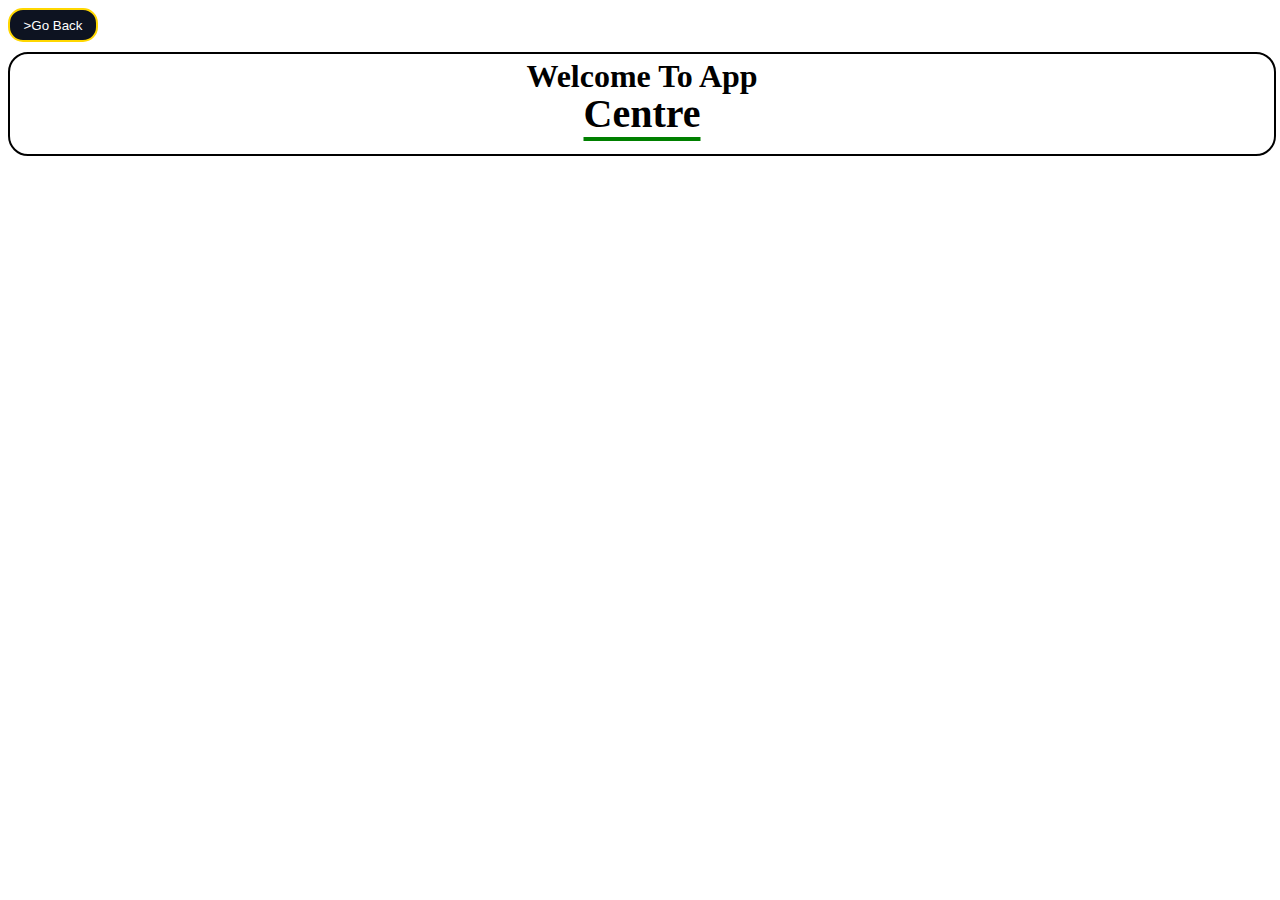
==== app.html @ bb08332a "Add files via upload" ====
<!DOCTYPE html>
<html lang="en">
<head>
<meta charset="UTF-8">
<meta name="viewport" content="width=device-width,initial-scale=1.0">
<link rel="stylesheet" href="app.css">
<title>Anwarul Abedin Portfolio</title>
</head>
<body>
  <a href="para.html"><button id="bittu">>Go Back</button></a>
  <div id="box">
  <h1>Welcome To App</h1>
  <h2>Centre</h2>
  <br>
  </div>

<script src="app.js"></script>
</body>
</html>
---- app.css ----
body{
  background-color:#FFF;
}

#bittu{
  background-color:#0D1321;
  color:#FFF;
  height:34px;
  width:90px;
  border-radius:15px;
  border:2px solid gold;
  text-align:center;
}
#box{
  margin-top:10px;
  height:100px;
  width:100%;
  border:2px solid black;
  border-radius:20px;
  box-shadow: 2px px black;
  
}
h1{
  line-height:3px;
  font-family:serif;
  text-align:center;
}
h2{
  font-family:serif;
  text-align:center;
  font-size:40px;
  line-height:4px;
  text-decoration:underline;
  text-decoration-color:green;
  text-underline-offset:10px;
}
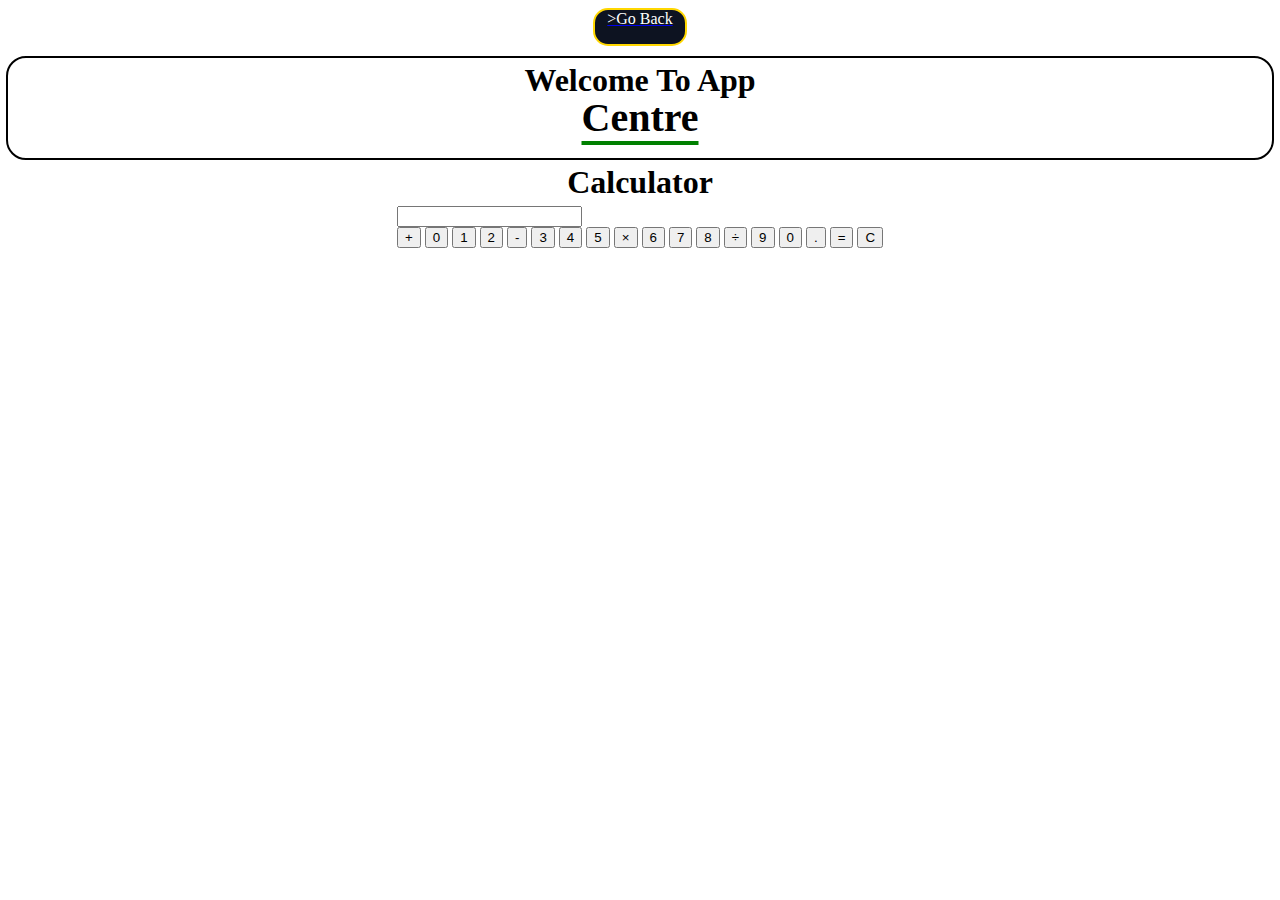
==== commit c929fabb: "Update app.html" ====
--- a/app.html
+++ b/app.html
@@ -7,11 +7,35 @@
 <title>Anwarul Abedin Portfolio</title>
 </head>
 <body>
-  <a href="para.html"><button id="bittu">>Go Back</button></a>
+  <a href="index.html"><div id="bittu">>Go Back</div></a>
   <div id="box">
   <h1>Welcome To App</h1>
   <h2>Centre</h2>
   <br>
+  </div>
+   <h1 id="b">Calculator</h1>
+  <div id="calculator">
+  <input id="display" readonly>
+  <div id="keys">
+  <button onclick="appendToDisplay('+')" id="n">+</button>
+  <button onclick="appendToDisplay('0')">0</button>
+  <button onclick="appendToDisplay('1')">1</button>
+  <button onclick="appendToDisplay('2')">2</button>
+  <button onclick="appendToDisplay('-')"id="n">-</button>
+  <button onclick="appendToDisplay('3')">3</button>
+  <button onclick="appendToDisplay('4')">4</button>
+  <button onclick="appendToDisplay('5')">5</button>
+  <button onclick="appendToDisplay('*')"id="n">×</button>
+  <button onclick="appendToDisplay('6')">6</button>
+  <button onclick="appendToDisplay('7')">7</button>
+  <button onclick="appendToDisplay('8')">8</button>
+  <button onclick="appendToDisplay('/')"id="n">÷</button>
+  <button onclick="appendToDisplay('9')">9</button>
+  <button onclick="appendToDisplay('0')">0</button>
+  <button onclick="appendToDisplay('.')">.</button>
+  <button onclick="calculate()" id="n">=</button>  
+  <button onclick="clearDisplay()" id="n">C</button>  
+  </div>
   </div>
 
 <script src="app.js"></script>
--- a/app.css
+++ b/app.css
@@ -1,5 +1,9 @@
 body{
   background-color:#FFF;
+  display:flex;
+  justify-content:center;
+  align-items:center;
+  flex-direction: column;
 }
 
 #bittu{
@@ -33,4 +37,8 @@
   text-decoration:underline;
   text-decoration-color:green;
   text-underline-offset:10px;
+}
+* {
+user-select: none;
+-webkit-user-select: none;
 }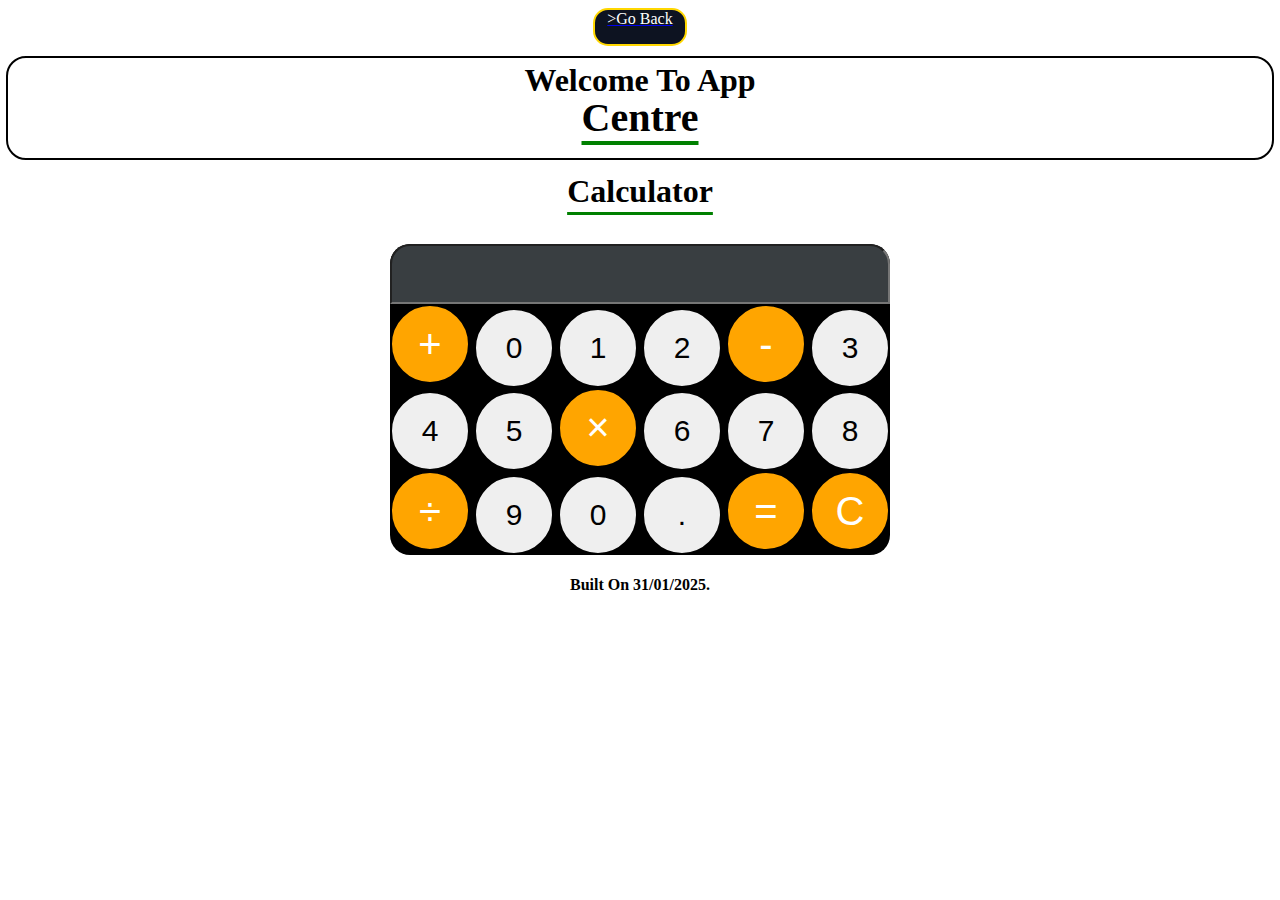
==== commit 9e715f67: "Update app.html" ====
--- a/app.html
+++ b/app.html
@@ -37,7 +37,7 @@
   <button onclick="clearDisplay()" id="n">C</button>  
   </div>
   </div>
-
+<h4>Built On 31/01/2025.</h4>
 <script src="app.js"></script>
 </body>
 </html>--- a/app.css
+++ b/app.css
@@ -41,4 +41,44 @@
 * {
 user-select: none;
 -webkit-user-select: none;
+}
+#calculator{
+  background-color:black;
+  max-width:500px;
+  margin-top:30px;
+  font-family:serif;
+  align-items:center;
+  display:flex;
+  flex-direction:column;
+  border-radius:20px;
+}
+button{
+  border:2px solid black;
+  border-radius:50px;
+  height:80px;
+  width:80px;
+  font-size:30px;
+  padding:6px;
+}
+#n{
+  background-color:orange;
+  color:white;
+  font-size:40px;
+}
+#display{
+  width:100%;
+  box-sizing: border-box;
+  height:60px;
+  color:white;
+  background-color:#393E41;
+  font-size:30px;
+  font-family:serif;
+  border-top-left-radius:20px;
+  border-top-right-radius:20px;
+}
+#b{
+  margin-top:30px;
+  text-decoration:underline;
+  text-decoration-color:green;
+  text-underline-offset:10px;
 }